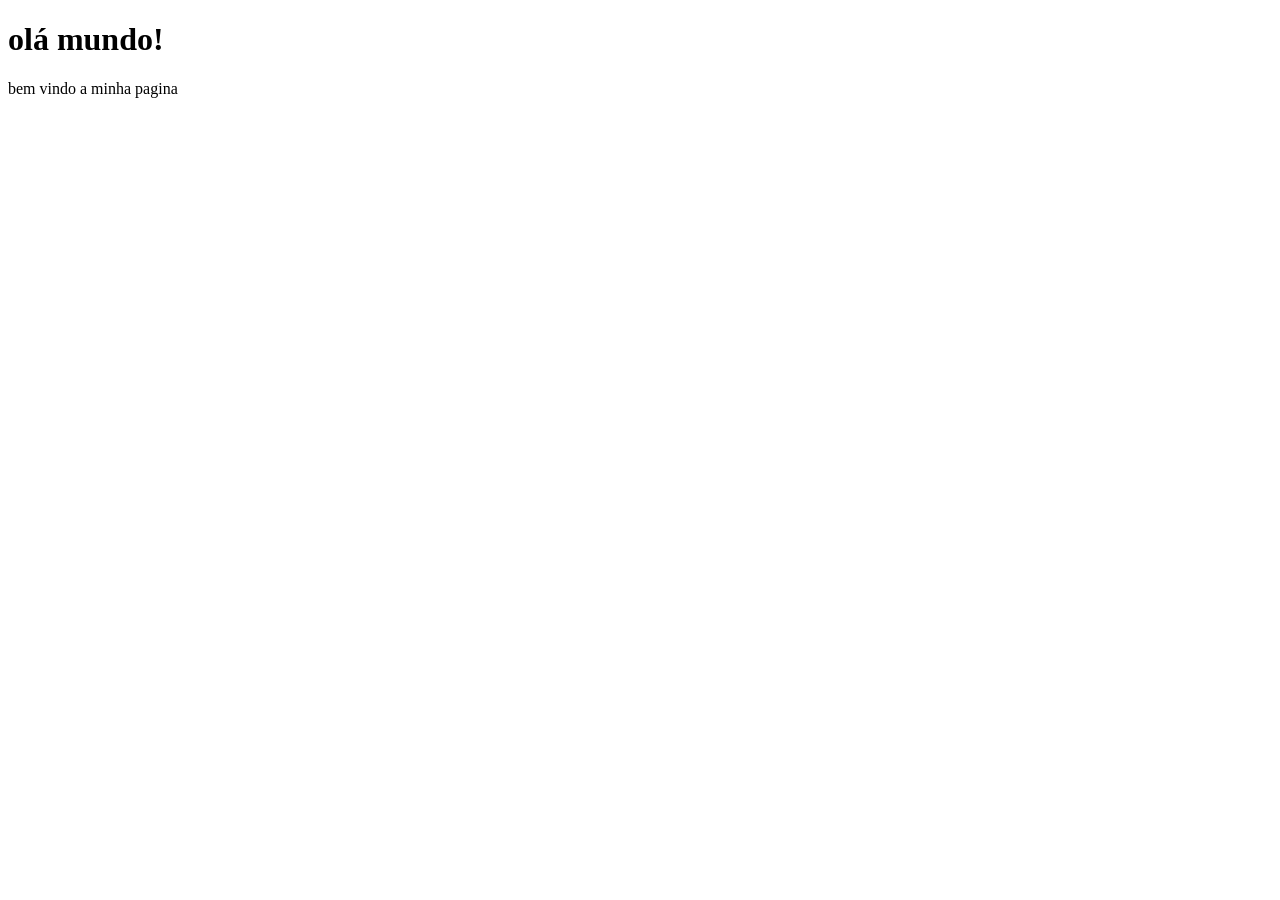
==== docs/index.html @ 0ef2f665 "Add files via upload" ====
<!DOCTYPE html>
<html lang="pt-br" xmlns="http://www.w3.org/1999/html">
<head>
    <meta charset="UTF-8">
    <title>olá visitante</title>
</head>
<body>
    <h1>olá mundo!</h1>

    <p>bem vindo a minha pagina</p>

   
</body>
</html>
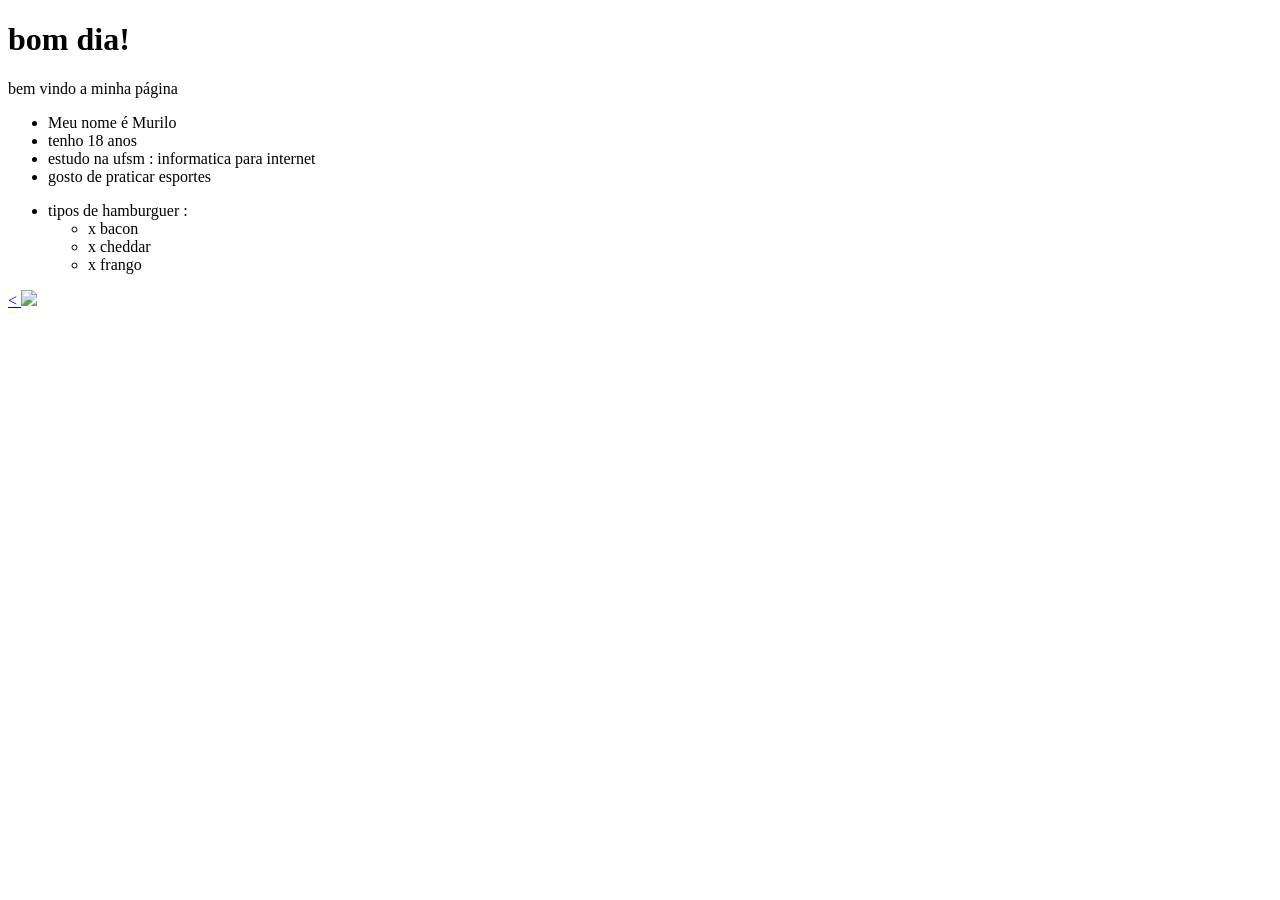
==== commit dd9b4401: "Add files via upload" ====
--- a/docs/index.html
+++ b/docs/index.html
@@ -5,10 +5,29 @@
     <title>olá visitante</title>
 </head>
 <body>
-    <h1>olá mundo!</h1>
+    <h1>bom dia!</h1>
 
-    <p>bem vindo a minha pagina</p>
+    <p>bem vindo a minha página</p>
 
-   
+    <ul>
+        <li>Meu nome é Murilo</li>
+        <li>tenho 18 anos</li>
+        <li>estudo na ufsm : informatica para internet</li>
+        <li>gosto de praticar esportes</li>
+    </ul>
+    <ul>
+        <li>tipos de hamburguer :
+            <ul>
+                <li>x bacon</li>
+                 <li>x cheddar</li>
+                <li>x frango</li>
+            </ul>
+        </li>
+    </ul>
+<A href="https://play.google.com/store/apps/details?id=maa.contentawarescale.seamcarving.mememaker">
+<   <img
+    src="https://play-lh.googleusercontent.com/zaje8JSjIk3dDimQrji3HijIBBUQQshFgGd0PNRzRh3-x7-Bq2lsabGrEK8VUfEqdHSs"
+    width="80">
+    </A>
 </body>
 </html>
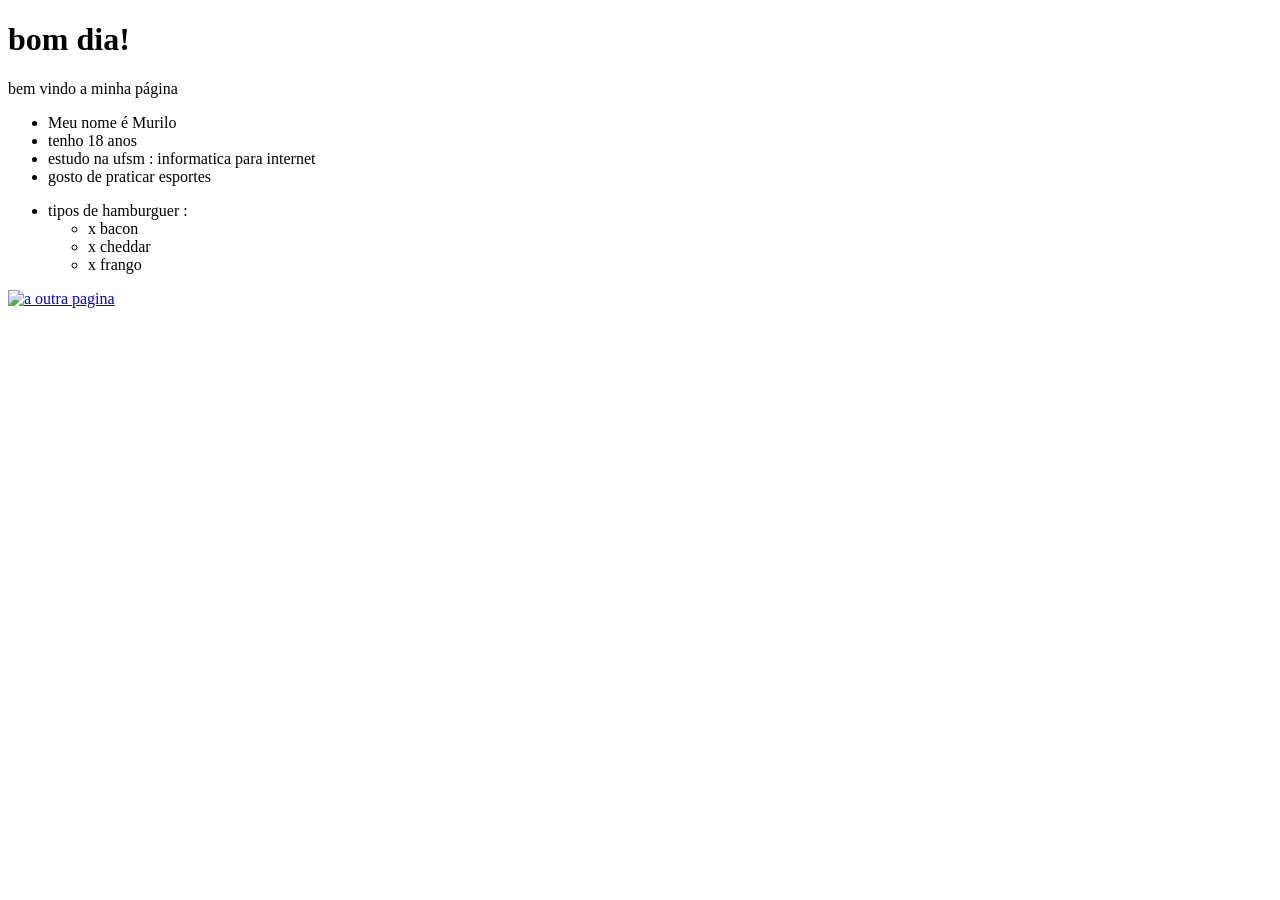
==== commit 796bbae8: "Add files via upload" ====
--- a/docs/index.html
+++ b/docs/index.html
@@ -24,10 +24,13 @@
             </ul>
         </li>
     </ul>
-<A href="https://play.google.com/store/apps/details?id=maa.contentawarescale.seamcarving.mememaker">
-<   <img
+<a href="https://play.google.com/store/apps/details?id=maa.contentawarescale.seamcarving.mememaker">
+   <img
     src="https://play-lh.googleusercontent.com/zaje8JSjIk3dDimQrji3HijIBBUQQshFgGd0PNRzRh3-x7-Bq2lsabGrEK8VUfEqdHSs"
-    width="80">
-    </A>
+    width="80" alt="a">
+    </a>
+
+ <a href="murilo.html">outra pagina</a>
+
 </body>
 </html>
